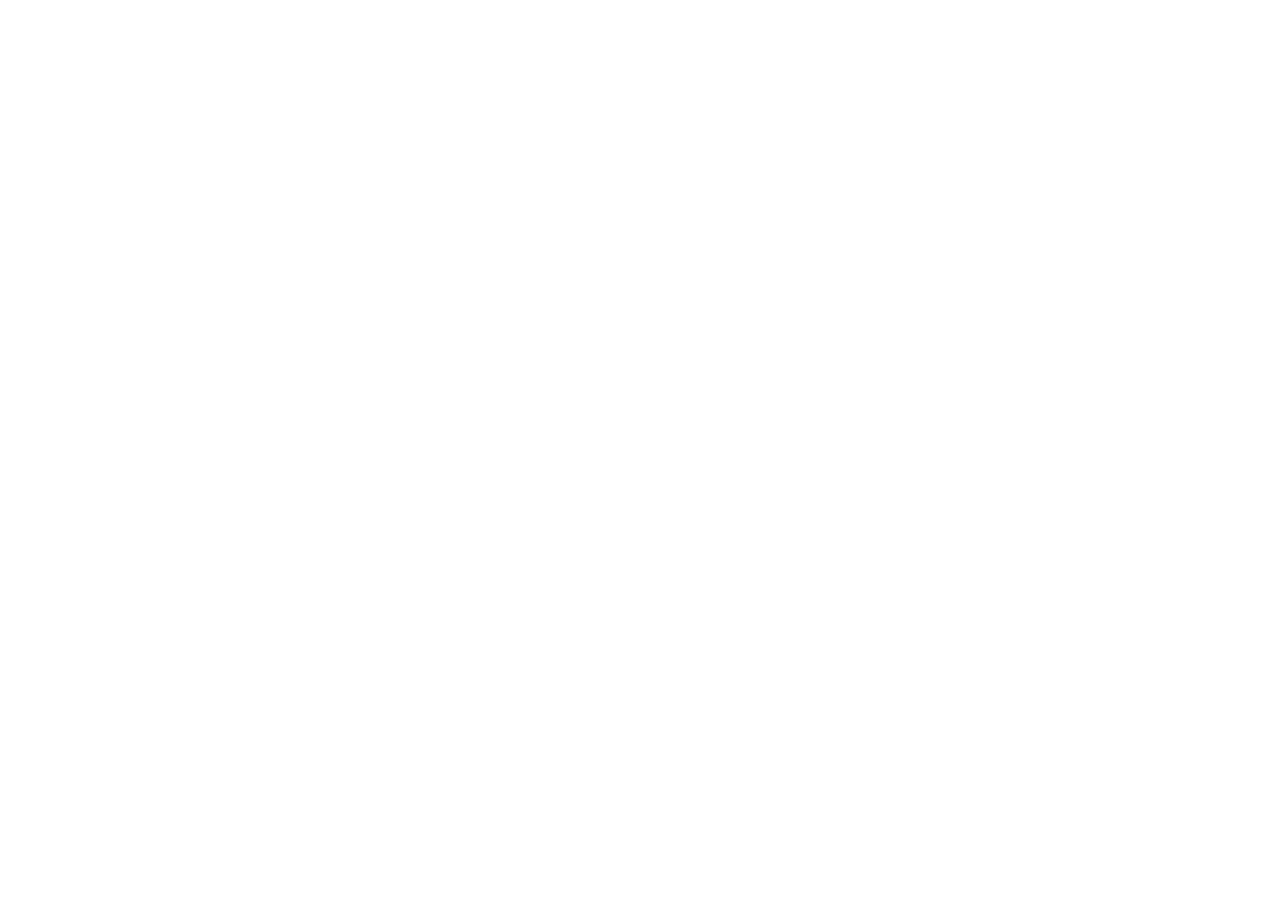
==== clase4/index.html @ ff27ad6a "práctica inicial de maquetado" ====
<!DOCTYPE html>
<html lang="en">
<head>
    <meta charset="UTF-8">
    <meta name="viewport" content="width=device-width, initial-scale=1.0">
    <title>Document</title>
</head>
<body>
    <header></header>
    <main>

    </main>
    <footer></footer>
</body>
</html>
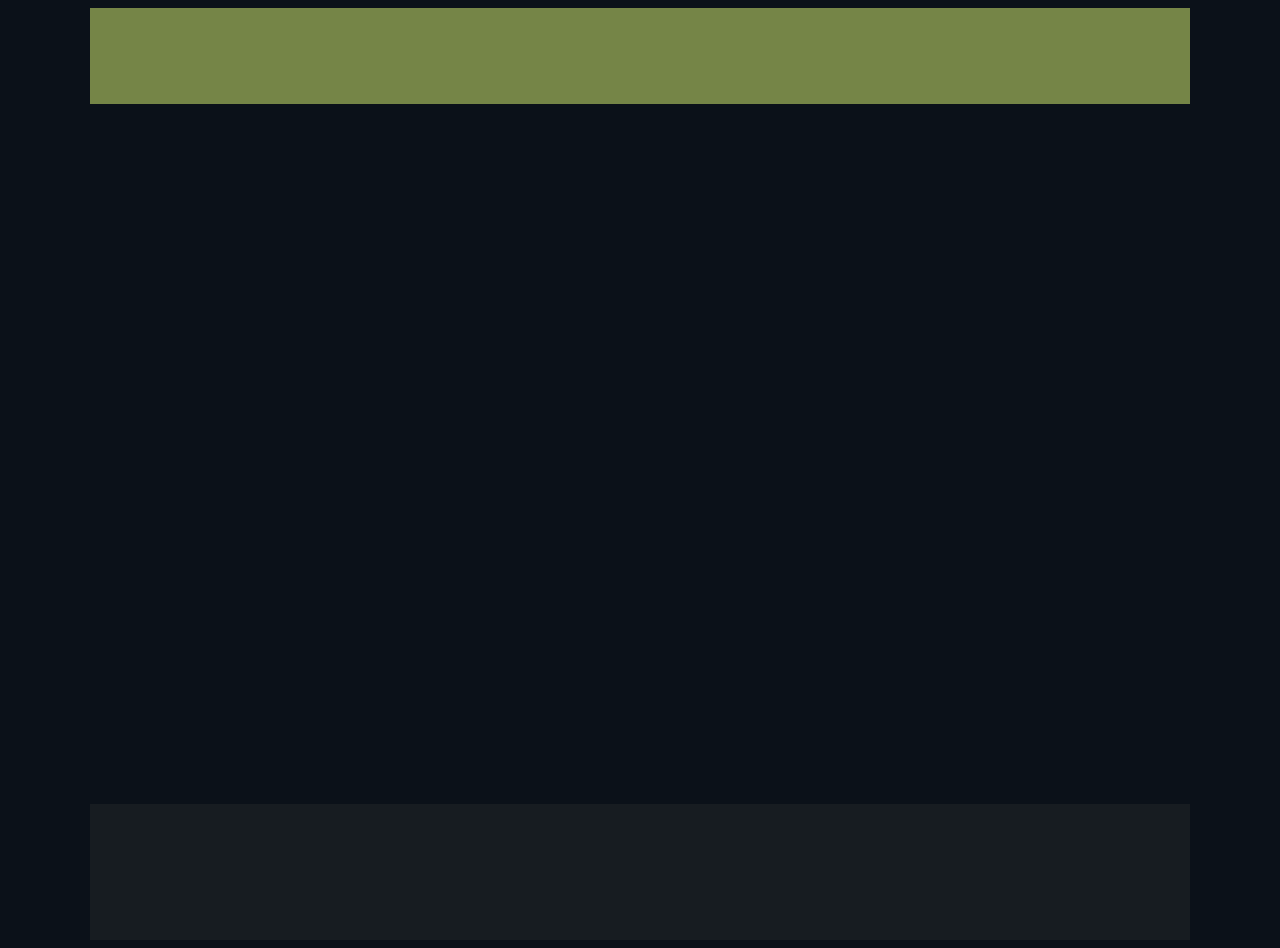
==== commit 8afe0b23: "Práctica maquetado && integración con IA" ====
--- a/clase4/index.html
+++ b/clase4/index.html
@@ -4,9 +4,14 @@
     <meta charset="UTF-8">
     <meta name="viewport" content="width=device-width, initial-scale=1.0">
     <title>Document</title>
+    <link rel="stylesheet" href="css/estilos.css">
 </head>
 <body>
-    <header></header>
+    <header>
+        <!-- isologo empresa -->
+         
+         <!-- barra de navegación -->
+    </header>
     <main>
 
     </main>
--- a/clase4/css/estilos.css
+++ b/clase4/css/estilos.css
@@ -0,0 +1,21 @@
+body{
+    background-color: hsl(214, 39%, 7%);
+    color: hsl(74, 51, 80);
+}
+header{
+    width: 1100px;
+    height: 96px;
+    margin: auto;
+    background-color: hsl(75, 30%, 40%);
+}
+main{
+    width: 1100px;
+    height: 700px;
+    margin: auto;
+}
+footer{
+    width: 1100px; 
+    height: 136px;
+    margin: auto;
+    background-color: hsl(210, 19%, 11%);
+}